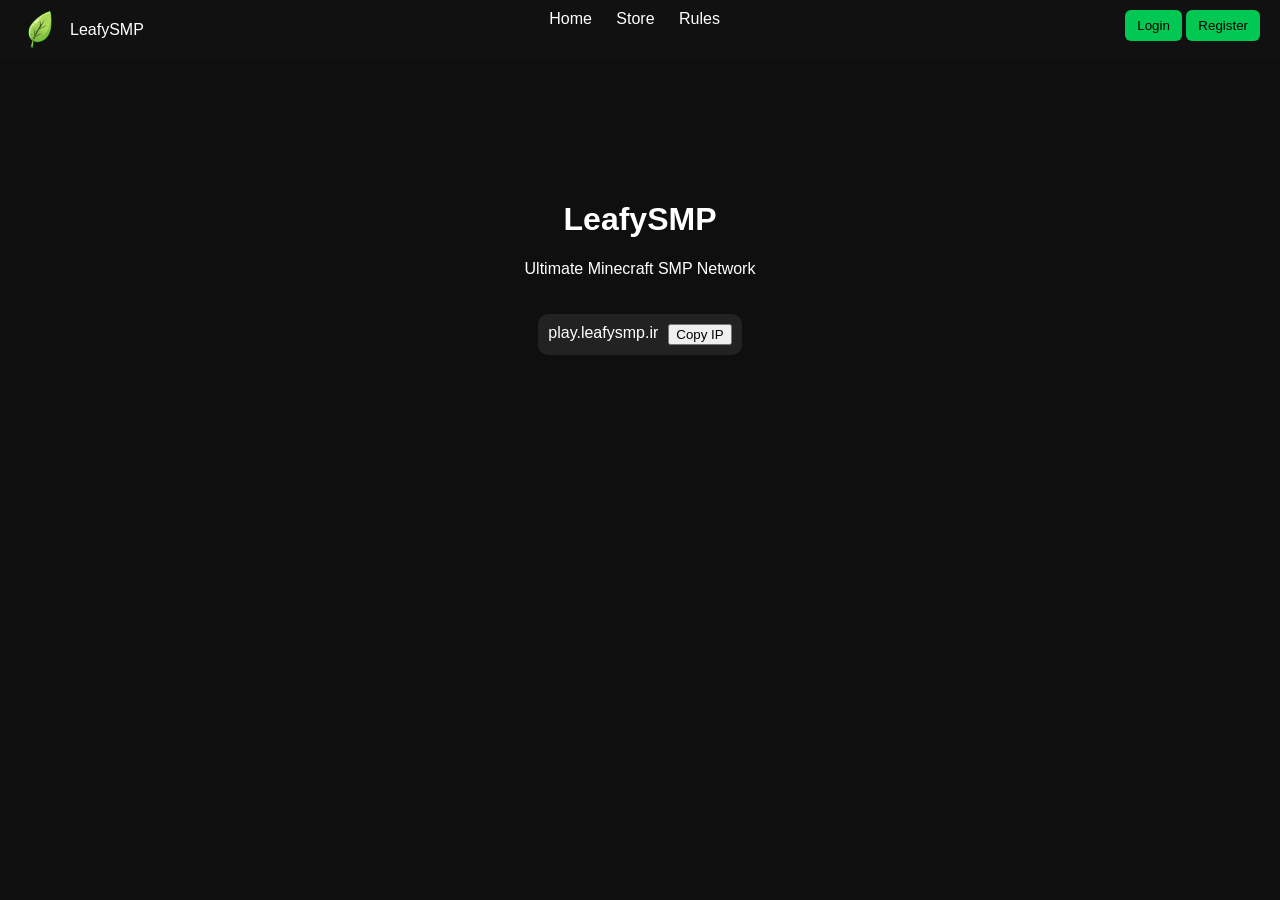
==== index.html @ 0176250a "Add files via upload" ====
<!DOCTYPE html>
<html>
<head>
  <title>LeafySMP</title>
  <link rel="stylesheet" href="style.css">
</head>
<body>

<div class="navbar">

  <div class="left">
    <img src="images/logo.png" class="logo">
    <span>LeafySMP</span>
  </div>

  <div class="center">
    <a href="index.html">Home</a>
    <a href="store.html">Store</a>
    <a href="rules.html">Rules</a>
  </div>

  <div class="right">
    <button onclick="openLogin()">Login</button>
    <button onclick="openRegister()">Register</button>
  </div>

</div>

<div class="hero">
  <h1>LeafySMP</h1>
  <p>Ultimate Minecraft SMP Network</p>

  <div class="ip-box">
    <span>play.leafysmp.ir</span>
    <button onclick="copyIP()">Copy IP</button>
  </div>
</div>

<!-- LOGIN -->
<div class="login-box" id="loginBox">
  <h3>Login</h3>

  <input id="loginName" placeholder="Minecraft Username">
  <input id="loginPass" type="password" placeholder="Password">

  <button onclick="login()">Login</button>
  <button onclick="closeLogin()">Close</button>
</div>

<!-- REGISTER -->
<div class="login-box" id="registerBox">
  <h3>Register</h3>

  <input id="regName" placeholder="Minecraft Username">
  <input id="regPass" type="password" placeholder="Password">

  <button onclick="register()">Create Account</button>
  <button onclick="closeRegister()">Close</button>
</div>

<script src="script.js"></script>
</body>
</html>
---- style.css ----
body {
  margin: 0;
  font-family: Arial;
  background: #0f0f0f;
  color: white;
}

.navbar {
  display: flex;
  justify-content: space-between;
  padding: 10px 20px;
  background: #111;
  position: sticky;
  top: 0;
}

.left {
  display: flex;
  align-items: center;
  gap: 10px;
}

.logo {
  width: 40px;
}

.center a {
  margin: 0 10px;
  color: white;
  text-decoration: none;
}

.right button {
  background: #00c853;
  border: none;
  padding: 8px 12px;
  border-radius: 6px;
}

.hero {
  text-align: center;
  padding: 120px;
}

.ip-box {
  margin-top: 20px;
  display: inline-flex;
  gap: 10px;
  background: #222;
  padding: 10px;
  border-radius: 10px;
}

.page {
  padding: 50px;
}

.rank {
  background: #1e1e1e;
  margin: 15px;
  padding: 15px;
  border-radius: 10px;
}

.login-box {
  display: none;
  position: fixed;
  top: 80px;
  right: 20px;
  background: #1e1e1e;
  padding: 15px;
  border-radius: 10px;
  width: 250px;
}
.login-box {
  display: none;
  position: fixed;
  top: 80px;
  right: 20px;

  width: 260px;
  background: #1e1e1e;

  padding: 15px;
  border-radius: 10px;
}

.login-box input {
  width: 100%;
  margin: 5px 0;
  padding: 8px;
}
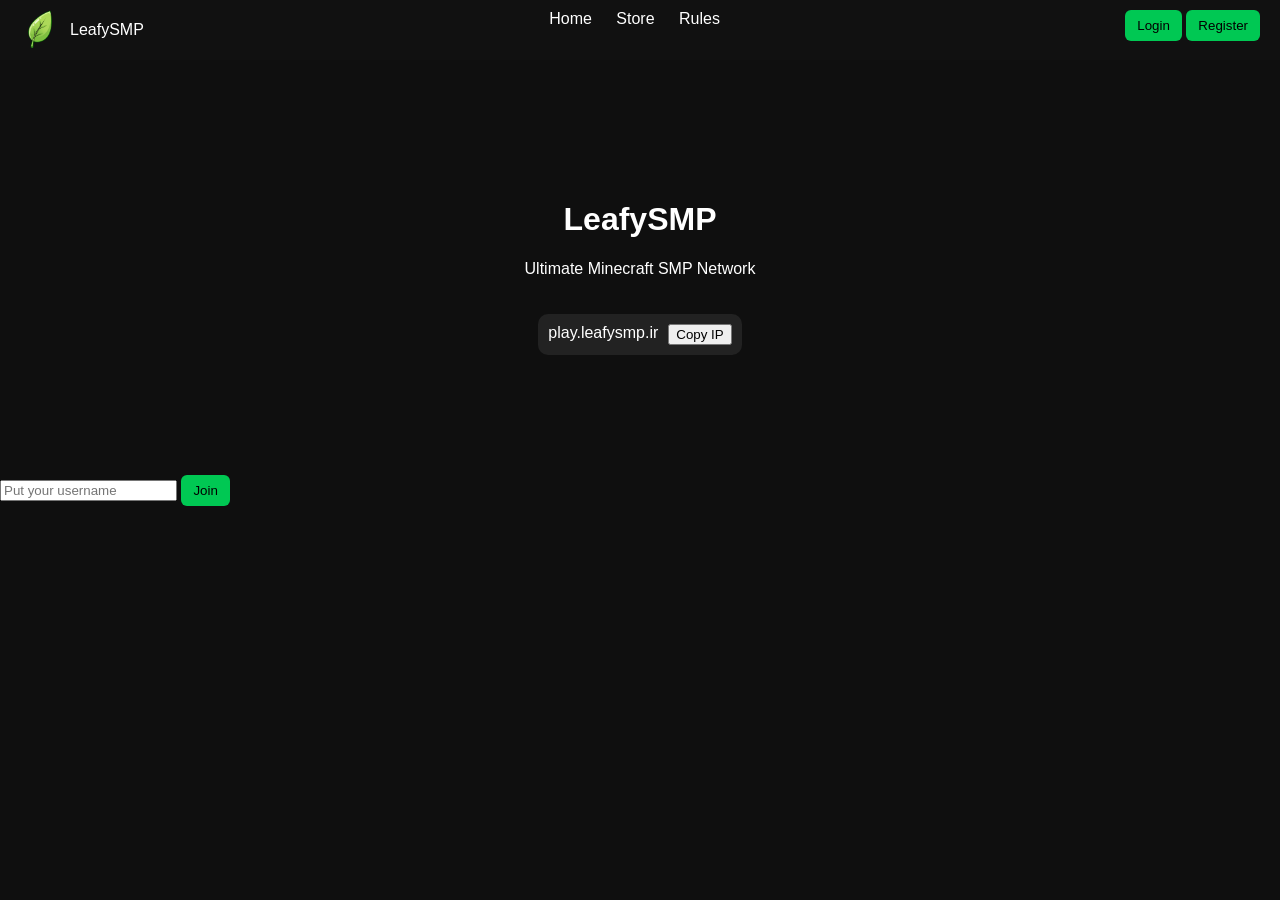
==== commit 6bb999ea: "Update index.html" ====
--- a/index.html
+++ b/index.html
@@ -36,28 +36,14 @@
   </div>
 </div>
 
-<!-- LOGIN -->
-<div class="login-box" id="loginBox">
-  <h3>Login</h3>
+<div class="right">
 
-  <input id="loginName" placeholder="Minecraft Username">
-  <input id="loginPass" type="password" placeholder="Password">
+  <input id="topUsername" placeholder="Put your username">
 
-  <button onclick="login()">Login</button>
-  <button onclick="closeLogin()">Close</button>
-</div>
+  <button onclick="setUser()">Join</button>
 
-<!-- REGISTER -->
-<div class="login-box" id="registerBox">
-  <h3>Register</h3>
-
-  <input id="regName" placeholder="Minecraft Username">
-  <input id="regPass" type="password" placeholder="Password">
-
-  <button onclick="register()">Create Account</button>
-  <button onclick="closeRegister()">Close</button>
 </div>
 
 <script src="script.js"></script>
 </body>
-</html>+</html>
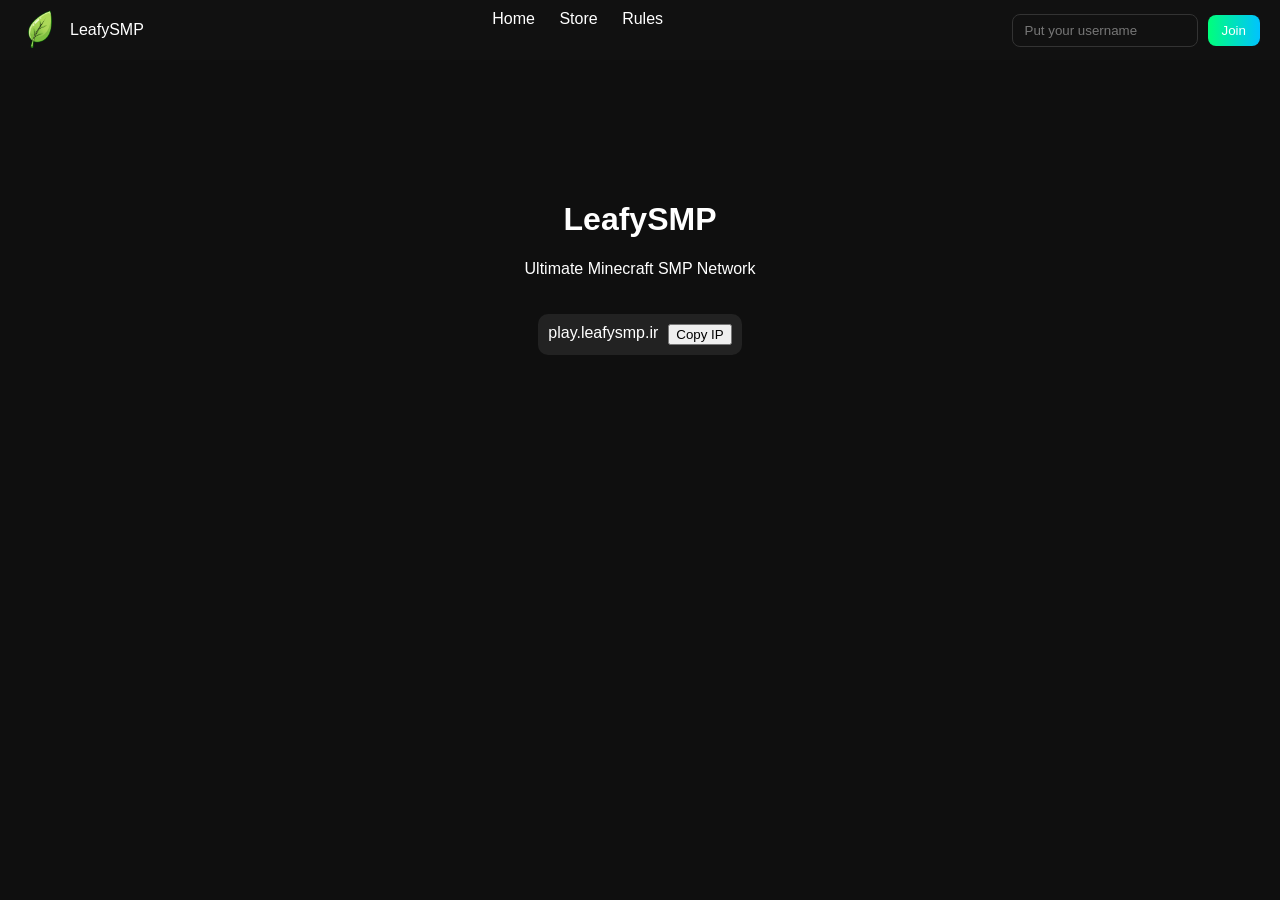
==== commit 3d173394: "Update index.html" ====
--- a/index.html
+++ b/index.html
@@ -19,10 +19,14 @@
     <a href="rules.html">Rules</a>
   </div>
 
-  <div class="right">
-    <button onclick="openLogin()">Login</button>
-    <button onclick="openRegister()">Register</button>
-  </div>
+
+<div class="right">
+
+  <input id="topUsername" placeholder="Put your username">
+
+  <button onclick="setUser()">Join</button>
+
+</div>
 
 </div>
 
@@ -36,13 +40,6 @@
   </div>
 </div>
 
-<div class="right">
-
-  <input id="topUsername" placeholder="Put your username">
-
-  <button onclick="setUser()">Join</button>
-
-</div>
 
 <script src="script.js"></script>
 </body>
--- a/style.css
+++ b/style.css
@@ -89,4 +89,32 @@
   width: 100%;
   margin: 5px 0;
   padding: 8px;
-}+}
+.right {
+  display: flex;
+  align-items: center;
+  gap: 10px;
+}
+
+#topUsername {
+  padding: 8px 12px;
+  border-radius: 8px;
+  border: 1px solid #333;
+  background: #111;
+  color: white;
+  outline: none;
+  width: 160px;
+}
+
+#topUsername::placeholder {
+  color: #777;
+}
+
+.right button {
+  background: linear-gradient(90deg, #00ff7b, #00c3ff);
+  border: none;
+  padding: 8px 14px;
+  border-radius: 8px;
+  cursor: pointer;
+  color: white;
+}
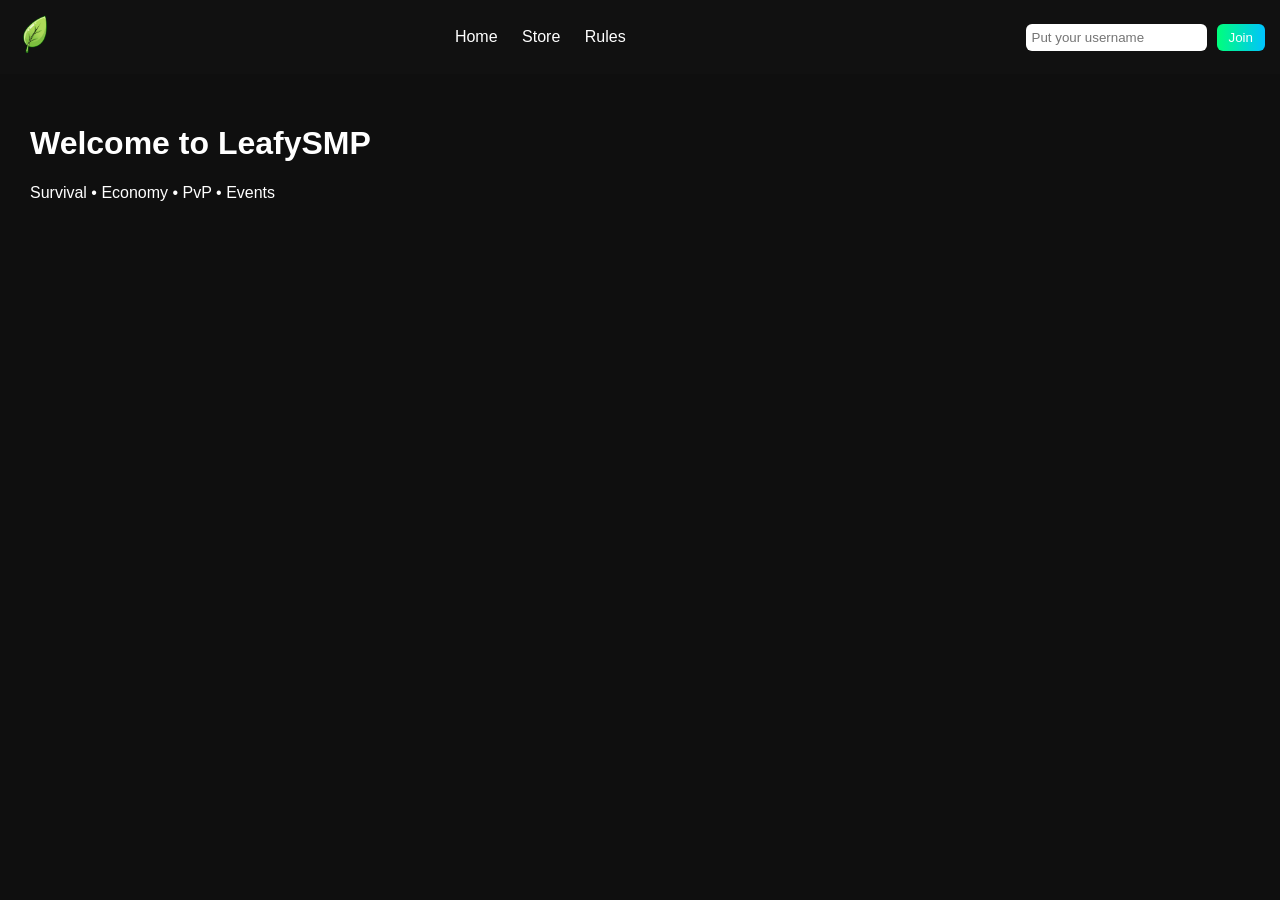
==== commit fa0af6a4: "Update" ====
--- a/index.html
+++ b/index.html
@@ -3,44 +3,33 @@
 <head>
   <title>LeafySMP</title>
   <link rel="stylesheet" href="style.css">
+  <link rel="icon" type="image/png" href="images/logo.png">
 </head>
+
 <body>
 
-<div class="navbar">
+<header>
+  <a class="logo" href="index.html">
+    <img src="images/logo.png">
+  </a>
 
-  <div class="left">
-    <img src="images/logo.png" class="logo">
-    <span>LeafySMP</span>
-  </div>
-
-  <div class="center">
+  <nav>
     <a href="index.html">Home</a>
     <a href="store.html">Store</a>
     <a href="rules.html">Rules</a>
+  </nav>
+
+  <div class="right">
+    <input id="username" placeholder="Put your username">
+    <button onclick="setUser()">Join</button>
   </div>
+</header>
 
-
-<div class="right">
-
-  <input id="topUsername" placeholder="Put your username">
-
-  <button onclick="setUser()">Join</button>
-
-</div>
-
-</div>
-
-<div class="hero">
-  <h1>LeafySMP</h1>
-  <p>Ultimate Minecraft SMP Network</p>
-
-  <div class="ip-box">
-    <span>play.leafysmp.ir</span>
-    <button onclick="copyIP()">Copy IP</button>
-  </div>
-</div>
-
+<main>
+  <h1>Welcome to LeafySMP</h1>
+  <p>Survival • Economy • PvP • Events</p>
+</main>
 
 <script src="script.js"></script>
 </body>
-</html>
+</html>
--- a/style.css
+++ b/style.css
@@ -5,116 +5,64 @@
   color: white;
 }
 
-.navbar {
+header {
   display: flex;
   justify-content: space-between;
-  padding: 10px 20px;
+  align-items: center;
+  padding: 15px;
   background: #111;
-  position: sticky;
-  top: 0;
 }
 
-.left {
-  display: flex;
-  align-items: center;
-  gap: 10px;
-}
-
-.logo {
+.logo img {
   width: 40px;
 }
 
-.center a {
+nav a {
   margin: 0 10px;
   color: white;
   text-decoration: none;
 }
 
-.right button {
-  background: #00c853;
-  border: none;
-  padding: 8px 12px;
-  border-radius: 6px;
+nav a:hover {
+  color: #00ff7b;
 }
 
-.hero {
-  text-align: center;
-  padding: 120px;
+.right {
+  display: flex;
+  gap: 10px;
 }
 
-.ip-box {
-  margin-top: 20px;
-  display: inline-flex;
-  gap: 10px;
-  background: #222;
-  padding: 10px;
+.right input {
+  padding: 6px;
+  border-radius: 6px;
+  border: none;
+}
+
+.right button {
+  padding: 6px 12px;
+  border: none;
+  border-radius: 6px;
+  background: linear-gradient(90deg, #00ff7b, #00c3ff);
+  color: white;
+  cursor: pointer;
+}
+
+main {
+  padding: 30px;
+}
+
+.card {
+  background: #1a1a1a;
+  padding: 20px;
+  margin: 15px 0;
   border-radius: 10px;
 }
 
-.page {
-  padding: 50px;
-}
-
-.rank {
-  background: #1e1e1e;
-  margin: 15px;
-  padding: 15px;
-  border-radius: 10px;
-}
-
-.login-box {
-  display: none;
-  position: fixed;
-  top: 80px;
-  right: 20px;
-  background: #1e1e1e;
-  padding: 15px;
-  border-radius: 10px;
-  width: 250px;
-}
-.login-box {
-  display: none;
-  position: fixed;
-  top: 80px;
-  right: 20px;
-
-  width: 260px;
-  background: #1e1e1e;
-
-  padding: 15px;
-  border-radius: 10px;
-}
-
-.login-box input {
-  width: 100%;
-  margin: 5px 0;
-  padding: 8px;
-}
-.right {
-  display: flex;
-  align-items: center;
-  gap: 10px;
-}
-
-#topUsername {
-  padding: 8px 12px;
-  border-radius: 8px;
-  border: 1px solid #333;
-  background: #111;
-  color: white;
-  outline: none;
-  width: 160px;
-}
-
-#topUsername::placeholder {
-  color: #777;
-}
-
-.right button {
-  background: linear-gradient(90deg, #00ff7b, #00c3ff);
+.card button {
+  margin-top: 10px;
+  padding: 8px 15px;
   border: none;
-  padding: 8px 14px;
-  border-radius: 8px;
+  border-radius: 6px;
+  background: #00ff7b;
   cursor: pointer;
-  color: white;
-}
+}
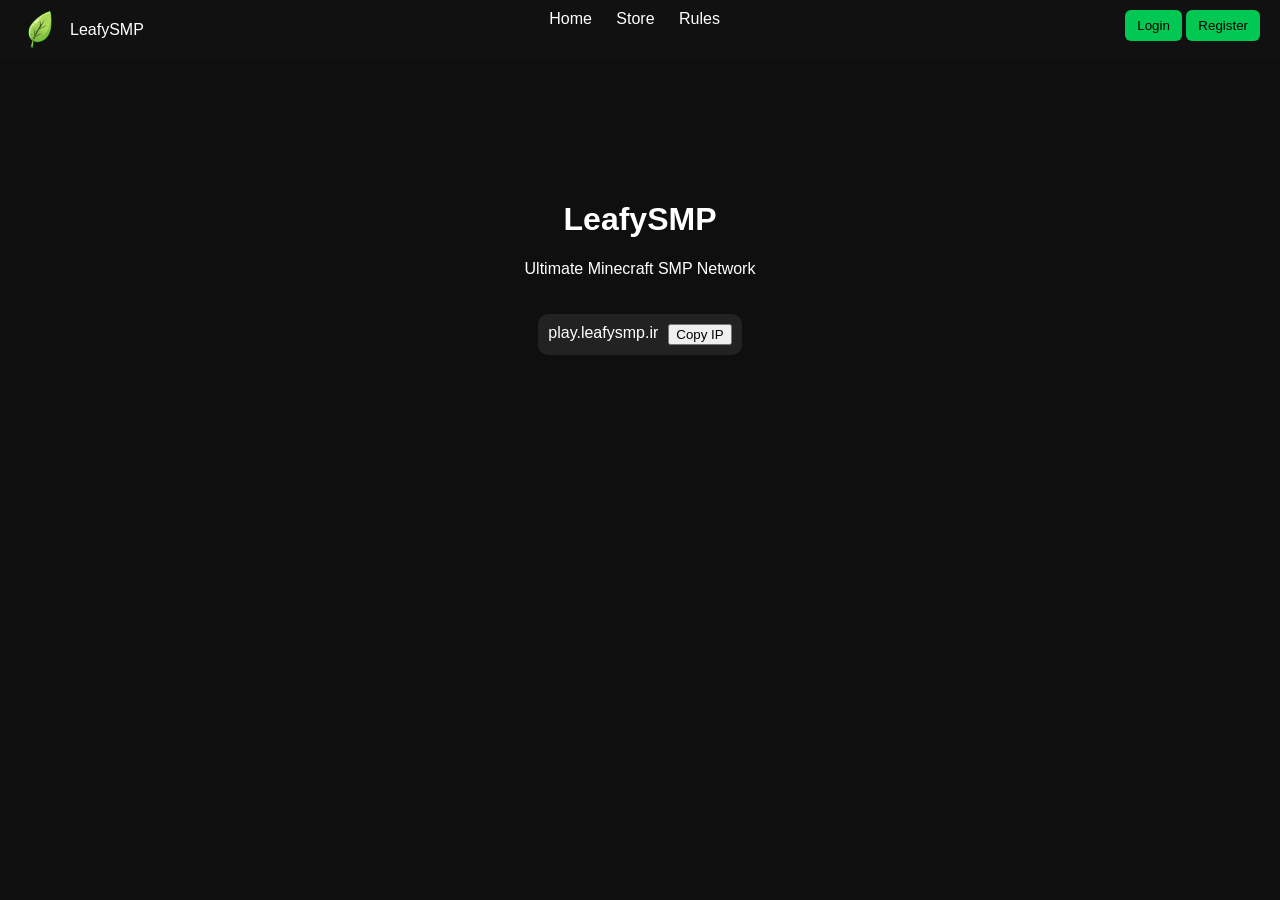
==== commit 38c6d5fe: "Update" ====
--- a/index.html
+++ b/index.html
@@ -3,32 +3,60 @@
 <head>
   <title>LeafySMP</title>
   <link rel="stylesheet" href="style.css">
-  <link rel="icon" type="image/png" href="images/logo.png">
 </head>
-
 <body>
 
-<header>
-  <a class="logo" href="index.html">
-    <img src="images/logo.png">
-  </a>
+<div class="navbar">
 
-  <nav>
+  <div class="left">
+    <img src="images/logo.png" class="logo">
+    <span>LeafySMP</span>
+  </div>
+
+  <div class="center">
     <a href="index.html">Home</a>
     <a href="store.html">Store</a>
     <a href="rules.html">Rules</a>
-  </nav>
+  </div>
 
   <div class="right">
-    <input id="username" placeholder="Put your username">
-    <button onclick="setUser()">Join</button>
+    <button onclick="openLogin()">Login</button>
+    <button onclick="openRegister()">Register</button>
   </div>
-</header>
 
-<main>
-  <h1>Welcome to LeafySMP</h1>
-  <p>Survival • Economy • PvP • Events</p>
-</main>
+</div>
+
+<div class="hero">
+  <h1>LeafySMP</h1>
+  <p>Ultimate Minecraft SMP Network</p>
+
+  <div class="ip-box">
+    <span>play.leafysmp.ir</span>
+    <button onclick="copyIP()">Copy IP</button>
+  </div>
+</div>
+
+<!-- LOGIN -->
+<div class="login-box" id="loginBox">
+  <h3>Login</h3>
+
+  <input id="loginName" placeholder="Minecraft Username">
+  <input id="loginPass" type="password" placeholder="Password">
+
+  <button onclick="login()">Login</button>
+  <button onclick="closeLogin()">Close</button>
+</div>
+
+<!-- REGISTER -->
+<div class="login-box" id="registerBox">
+  <h3>Register</h3>
+
+  <input id="regName" placeholder="Minecraft Username">
+  <input id="regPass" type="password" placeholder="Password">
+
+  <button onclick="register()">Create Account</button>
+  <button onclick="closeRegister()">Close</button>
+</div>
 
 <script src="script.js"></script>
 </body>
--- a/style.css
+++ b/style.css
@@ -5,64 +5,88 @@
   color: white;
 }
 
-header {
+.navbar {
   display: flex;
   justify-content: space-between;
-  align-items: center;
-  padding: 15px;
+  padding: 10px 20px;
   background: #111;
+  position: sticky;
+  top: 0;
 }
 
-.logo img {
+.left {
+  display: flex;
+  align-items: center;
+  gap: 10px;
+}
+
+.logo {
   width: 40px;
 }
 
-nav a {
+.center a {
   margin: 0 10px;
   color: white;
   text-decoration: none;
 }
 
-nav a:hover {
-  color: #00ff7b;
+.right button {
+  background: #00c853;
+  border: none;
+  padding: 8px 12px;
+  border-radius: 6px;
 }
 
-.right {
-  display: flex;
-  gap: 10px;
+.hero {
+  text-align: center;
+  padding: 120px;
 }
 
-.right input {
-  padding: 6px;
-  border-radius: 6px;
-  border: none;
-}
-
-.right button {
-  padding: 6px 12px;
-  border: none;
-  border-radius: 6px;
-  background: linear-gradient(90deg, #00ff7b, #00c3ff);
-  color: white;
-  cursor: pointer;
-}
-
-main {
-  padding: 30px;
-}
-
-.card {
-  background: #1a1a1a;
-  padding: 20px;
-  margin: 15px 0;
+.ip-box {
+  margin-top: 20px;
+  display: inline-flex;
+  gap: 10px;
+  background: #222;
+  padding: 10px;
   border-radius: 10px;
 }
 
-.card button {
-  margin-top: 10px;
-  padding: 8px 15px;
-  border: none;
-  border-radius: 6px;
-  background: #00ff7b;
-  cursor: pointer;
+.page {
+  padding: 50px;
+}
+
+.rank {
+  background: #1e1e1e;
+  margin: 15px;
+  padding: 15px;
+  border-radius: 10px;
+}
+
+.login-box {
+  display: none;
+  position: fixed;
+  top: 80px;
+  right: 20px;
+  background: #1e1e1e;
+  padding: 15px;
+  border-radius: 10px;
+  width: 250px;
+}
+.login-box {
+  display: none;
+  position: fixed;
+  top: 80px;
+  right: 20px;
+
+  width: 260px;
+  background: #1e1e1e;
+
+  padding: 15px;
+  border-radius: 10px;
+}
+
+.login-box input {
+  width: 100%;
+  margin: 5px 0;
+  padding: 8px;
 }
